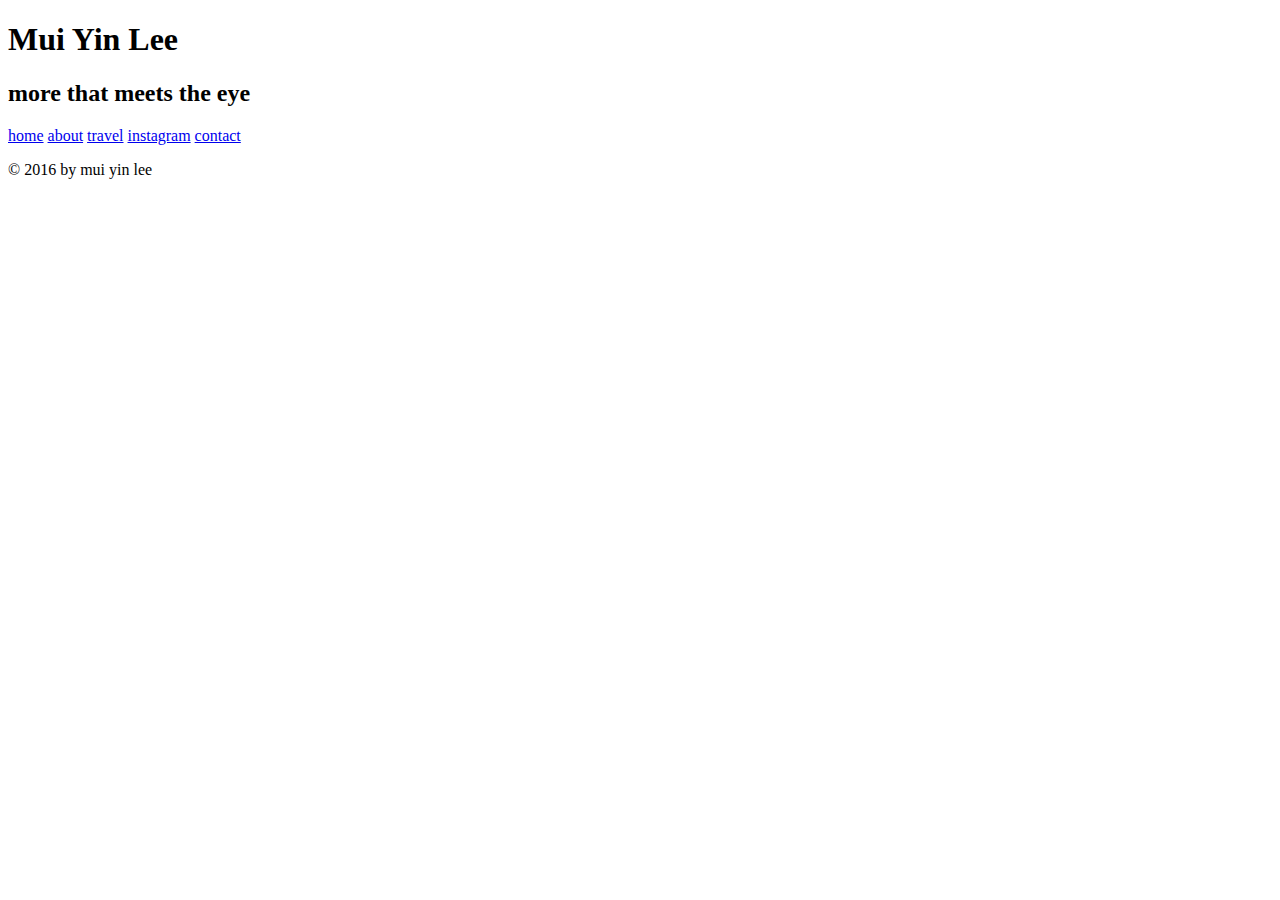
==== index.html @ a835bf6d "Added files via upload" ====
<!DOCTYPE html>
<html lang="en">
	<head>
		<meta charset="UTF-8">
		<title>MYL | mui yin lee</title>
			<link href='https://fonts.googleapis.com/css?family=Open+Sans|Nixie+One|Pacifico' rel='stylesheet' type='text/css'>
		  <link rel="stylesheet" href="css/style.css">
	</head>
	<body class="home">
	<div class="page-wrap">
		<header>
			<h1>Mui Yin Lee</h1>
			<h2>more that meets the eye</h2>
		</header>

		<nav>
			<a href="index.html">home</a>
			<a href="about.html">about</a>
			<a href="travel.html">travel</a>
			<a href="instagram.html">instagram</a>
			<a href="contact.html">contact</a>
		</nav>
</div><!--end .page-wrap"-->

		<footer>
			<p>&#169; 2016 by mui yin lee</p>
		</footer>
	</body>
</html>
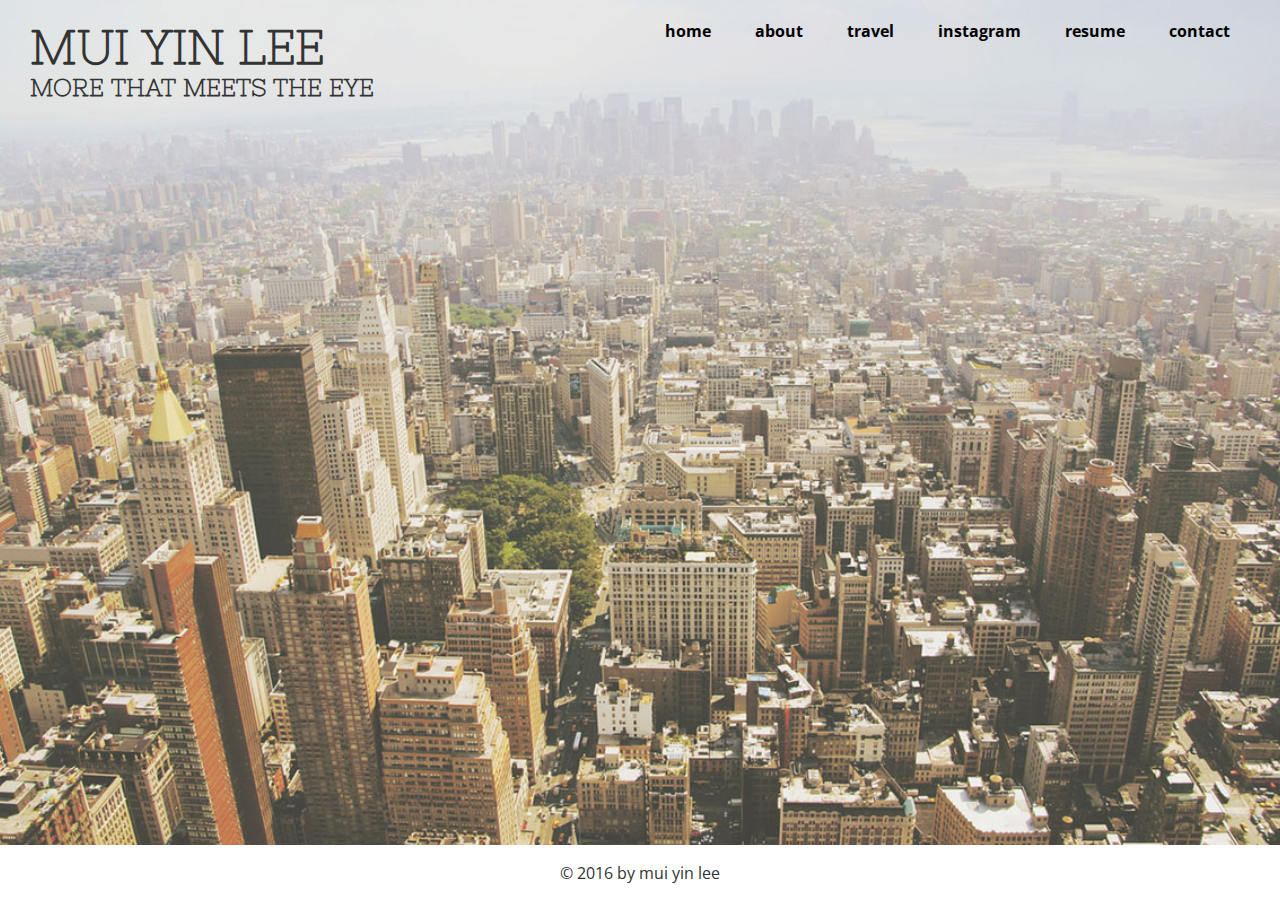
==== commit 04f9c8ff: "Added files via upload" ====
--- a/index.html
+++ b/index.html
@@ -18,6 +18,7 @@
 			<a href="about.html">about</a>
 			<a href="travel.html">travel</a>
 			<a href="instagram.html">instagram</a>
+			<a href="resume.html">resume</a>
 			<a href="contact.html">contact</a>
 		</nav>
 </div><!--end .page-wrap"-->
--- a/css/style.css
+++ b/css/style.css
@@ -0,0 +1,123 @@
+/*GLOBAL STYLES*/
+html, body {
+  height: 100%;
+}
+
+body {
+  background: #6DC78D;
+  padding: 0;
+  margin: 0;
+
+  font-family: 'Open Sans', sans-serif;
+  color: #333333; /*dark grey*/
+}
+
+a {
+  color: black;
+  text-decoration: none;  /*removes underline*/
+  font-weight: bold;
+}
+
+a:hover {
+    color: hotpink; /* mouse over link */
+}
+
+h1, h2 {
+  font-family: "Nixie One", serif;
+  /* font-weight: 300; */
+  text-transform: uppercase;
+  margin: 0; /* removes default space */
+}
+
+/*HEADER STYLES*/
+header h1{
+  font-size: 48px;
+}
+
+header h2{
+  font-size: 24px;
+}
+
+header {
+  float:left;
+}
+
+nav {
+  float:right;
+}
+
+main {
+  clear:both;
+}
+
+header, nav, main {
+  padding: 20px 30px;
+}
+
+/*MAIN STYLES*/
+.profile-img {  /* any element with the class of 'profile-img' */
+  float: left;
+  padding-right: 20px;
+}
+
+.travel-img {  /* any element with the class of 'profile-img' */
+  float: right;
+  padding-right: 20px;
+}
+
+blockquote {
+  clear: both;
+  padding: 5px 150px;
+  text-align:center;
+}
+
+nav a{
+  padding: 20px;
+}
+
+blockquote p {
+  font-family: "Pacifico", cursive;
+  font-size: 30px;
+}
+
+/*HOME STYLES*/
+.home {
+  background: url(../images/background-6.jpg) no-repeat 50% / cover;
+  background-repeat: no-repeat;
+  background-attachment: fixed;
+}
+
+/*CONTENT STYLES*/
+.content{
+  background: url(../images/bg.jpg);
+  background-repeat: no-repeat;
+  background-attachment: fixed;
+}
+
+/*CONTACT STYLES*/
+.contact{
+  background: url(../images/background-2.jpg) no-repeat 50% / cover;
+  background-repeat: no-repeat;
+  background-attachment: fixed;
+}
+/* FOOTER STYLES
+-----------------------------------------*/
+/* Sticky Footer - http://css-tricks.com/snippets/css/sticky-footer */
+.page-wrap {
+  min-height: 100%;
+  margin-bottom: -55px; /* must be the same height as footer */
+}
+.page-wrap:after {
+  content: "";
+  display: block;
+}
+footer,
+.page-wrap:after {
+  height: 55px; /* however tall you want the footer to be */
+}
+
+footer {
+  background: white;
+  text-align: center;
+  padding: 1px;
+}
